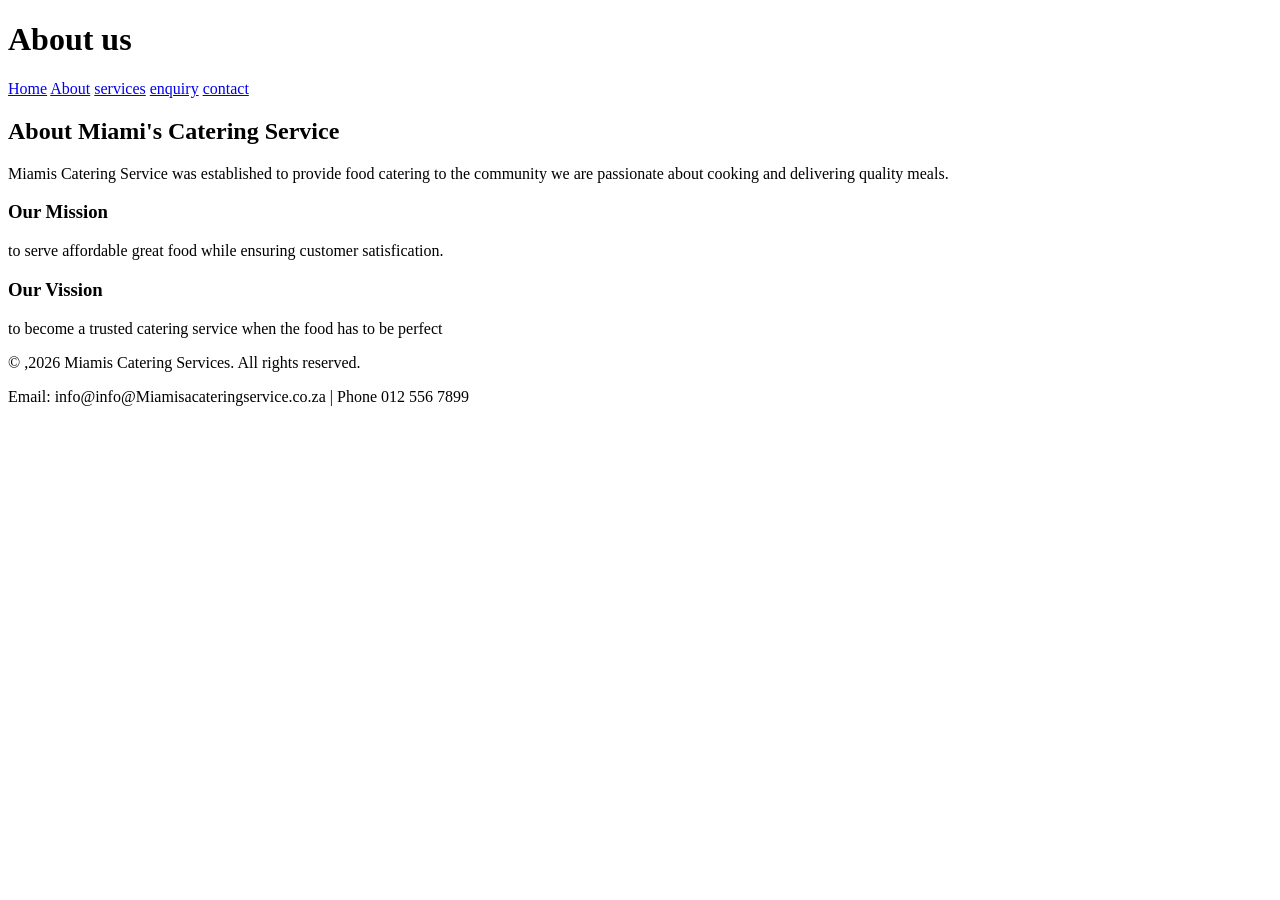
==== about.html @ 1a28b98a "rectify any errors in 5 files" ====
<!DOCTYPE html>
<html lang="en">
<head>
    <meta charset="UTF-8">
    <meta name="viewport" content="width=device-width, initial-scale=1.0">
    <title>About - Miamis catering Services</title>
</head>
<body>
    
</body>
</header>
<h1>About us</h1>
<header>
    <nav>
<a href="index.html">Home</a>
<a href="about.html">About</a>
<a href="services.html">services</a>
<a href="enquiry.html">enquiry</a>
<a href="Contact.html">contact</a>
</nav>
</header>

<!--About Miami's Catering Services-->
<main>
    <h2>About Miami's Catering Service</h2>
    <!--History -->
        Miamis Catering Service was established to provide food catering to the community
        we are passionate about cooking and delivering quality meals.
    </p>

    <!--Mission-->
    <h3>Our Mission</h3>
       <p>to serve affordable great food while ensuring customer satisfication.
        
        <!--Vission--> 
        <h3>Our Vission</h3>
        </p>to become a trusted catering service when the food has to be perfect
    </main>

        <footer>
        <p>&copy ,2026 Miamis Catering Services. All rights reserved.</p>
        <p>Email: info@info@Miamisacateringservice.co.za | Phone 012 556 7899 </p>
        </footer>
        <body>
            <html>
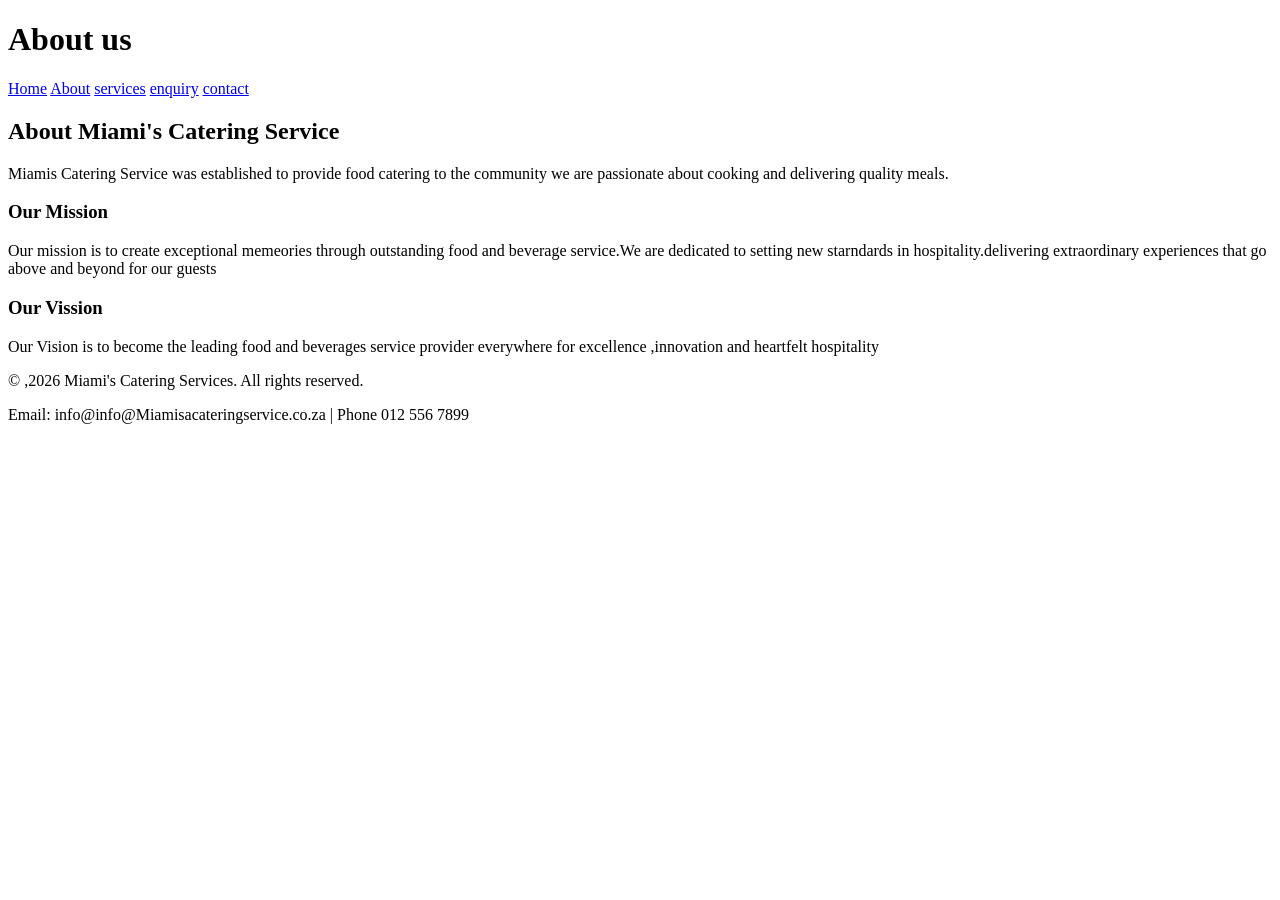
==== commit e108d244: "changed files" ====
--- a/about.html
+++ b/about.html
@@ -3,7 +3,9 @@
 <head>
     <meta charset="UTF-8">
     <meta name="viewport" content="width=device-width, initial-scale=1.0">
-    <title>About - Miamis catering Services</title>
+    <title>About - Miami's catering Services</title>
+
+    <link rel="stylesheet" href="about.css">
 </head>
 <body>
     
@@ -30,15 +32,17 @@
 
     <!--Mission-->
     <h3>Our Mission</h3>
-       <p>to serve affordable great food while ensuring customer satisfication.
+       <p>Our mission is to create exceptional memeories through outstanding food and beverage service.We are dedicated to setting
+          new starndards in hospitality.delivering extraordinary experiences that go above and beyond for our guests    
         
         <!--Vission--> 
         <h3>Our Vission</h3>
-        </p>to become a trusted catering service when the food has to be perfect
+        </p>Our Vision is to become the leading food and beverages service provider everywhere for excellence ,innovation and
+        heartfelt hospitality
     </main>
 
         <footer>
-        <p>&copy ,2026 Miamis Catering Services. All rights reserved.</p>
+        <p>&copy ,2026 Miami's Catering Services. All rights reserved.</p>
         <p>Email: info@info@Miamisacateringservice.co.za | Phone 012 556 7899 </p>
         </footer>
         <body>
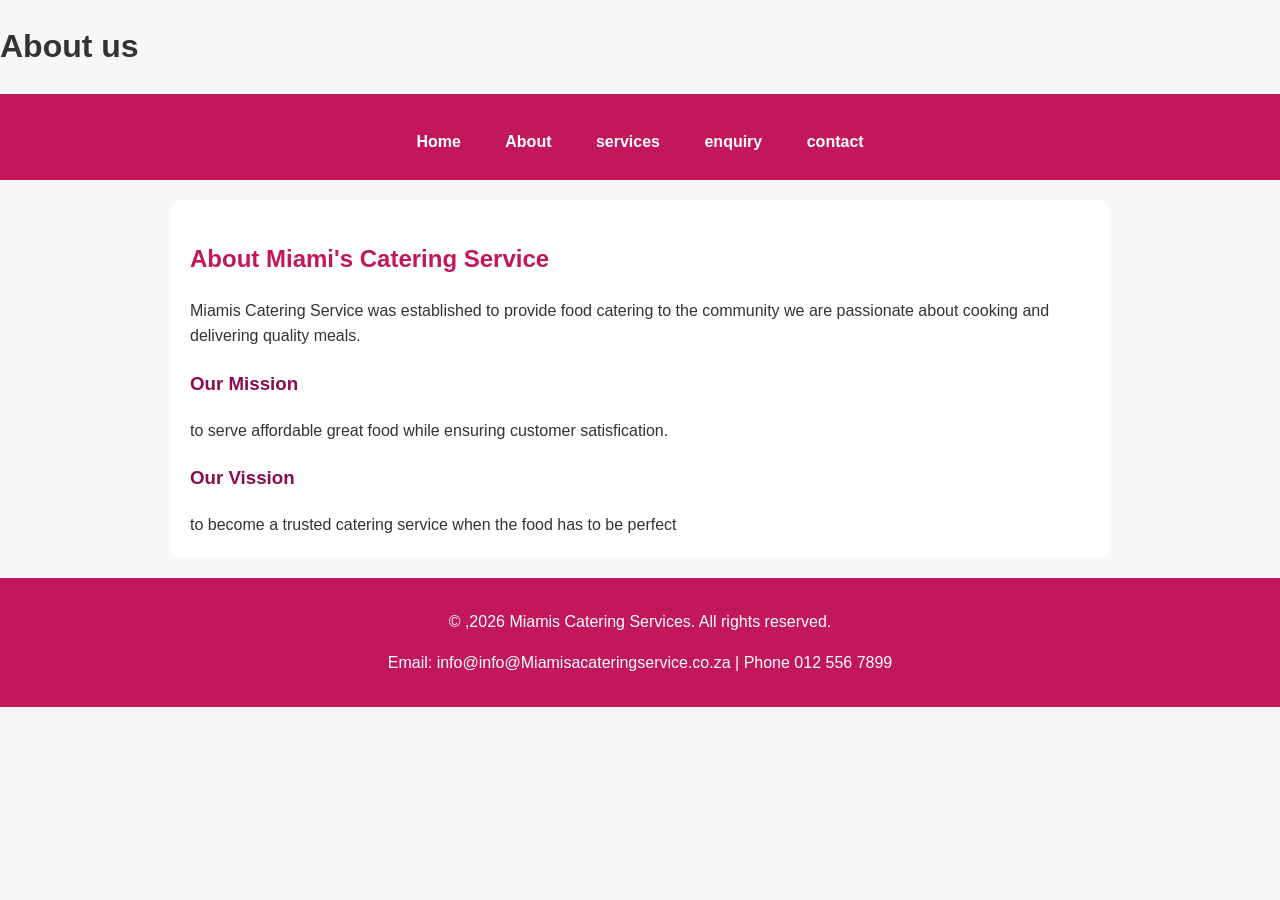
==== commit a99617cb: "Fix typos in about.html content Corrected typos in title, mission, and vision sections. Updated foot" ====
--- a/about.html
+++ b/about.html
@@ -3,9 +3,9 @@
 <head>
     <meta charset="UTF-8">
     <meta name="viewport" content="width=device-width, initial-scale=1.0">
-    <title>About - Miami's catering Services</title>
+    <title>About - Miamis catering Services</title>
+<link rel="stylesheet" href="css/about.css" />
 
-    <link rel="stylesheet" href="about.css">
 </head>
 <body>
     
@@ -32,18 +32,19 @@
 
     <!--Mission-->
     <h3>Our Mission</h3>
-       <p>Our mission is to create exceptional memeories through outstanding food and beverage service.We are dedicated to setting
-          new starndards in hospitality.delivering extraordinary experiences that go above and beyond for our guests    
+       <p>to serve affordable great food while ensuring customer satisfication.
         
         <!--Vission--> 
         <h3>Our Vission</h3>
-        </p>Our Vision is to become the leading food and beverages service provider everywhere for excellence ,innovation and
-        heartfelt hospitality
+        </p>to become a trusted catering service when the food has to be perfect
     </main>
 
         <footer>
-        <p>&copy ,2026 Miami's Catering Services. All rights reserved.</p>
+        <p>&copy ,2026 Miamis Catering Services. All rights reserved.</p>
         <p>Email: info@info@Miamisacateringservice.co.za | Phone 012 556 7899 </p>
         </footer>
+
+        <script src="js/script. js"></script>
+        
         <body>
-            <html>+            <html>
--- a/css/about.css
+++ b/css/about.css
@@ -0,0 +1,111 @@
+/* General page styling */
+body {
+    font-family: Arial, Helvetica, sans-serif;
+    margin: 0;
+    padding: 0;
+    background-color: #f7f7f7;
+    color: #333;
+    line-height: 1.6;
+}
+
+/* Header */
+header {
+    background-color: #c2185b;
+    color: white;
+    padding: 20px;
+    text-align: center;
+}
+
+/* Navigation */
+nav {
+    margin-top: 10px;
+}
+
+nav a {
+    color: white;
+    text-decoration: none;
+    margin: 0 15px;
+    font-weight: bold;
+    display: inline-block;
+    padding: 5px;
+}
+
+nav a:hover {
+    text-decoration: underline;
+}
+
+/* Main content */
+main {
+    max-width: 900px;
+    margin: 20px auto;
+    background-color: white;
+    padding: 20px;
+    border-radius: 10px;
+}
+
+/* Headings */
+main h2 {
+    color: #c2185b;
+}
+
+main h3 {
+    color: #880e4f;
+    margin-top: 20px;
+}
+
+/* Paragraphs */
+main p {
+    margin-bottom: 15px;
+}
+
+/* Footer */
+footer {
+    background-color: #c2185b;
+    color: white;
+    text-align: center;
+    padding: 15px;
+    margin-top: 20px;
+}
+
+/* RESPONSIVE DESIGN */
+
+/* Tablets */
+@media screen and (max-width: 768px) {
+    nav a {
+        margin: 5px 10px;
+        font-size: 14px;
+    }
+
+    main {
+        margin: 15px;
+        padding: 15px;
+    }
+}
+
+/* Mobile phones */
+@media screen and (max-width: 480px) {
+    header {
+        padding: 15px;
+    }
+
+    nav {
+        display: flex;
+        flex-direction: column;
+        align-items: center;
+    }
+
+    nav a {
+        margin: 8px 0;
+        font-size: 16px;
+    }
+
+    main {
+        margin: 10px;
+        padding: 15px;
+    }
+
+    footer {
+        font-size: 14px;
+        padding: 10px;
+    }
+}
